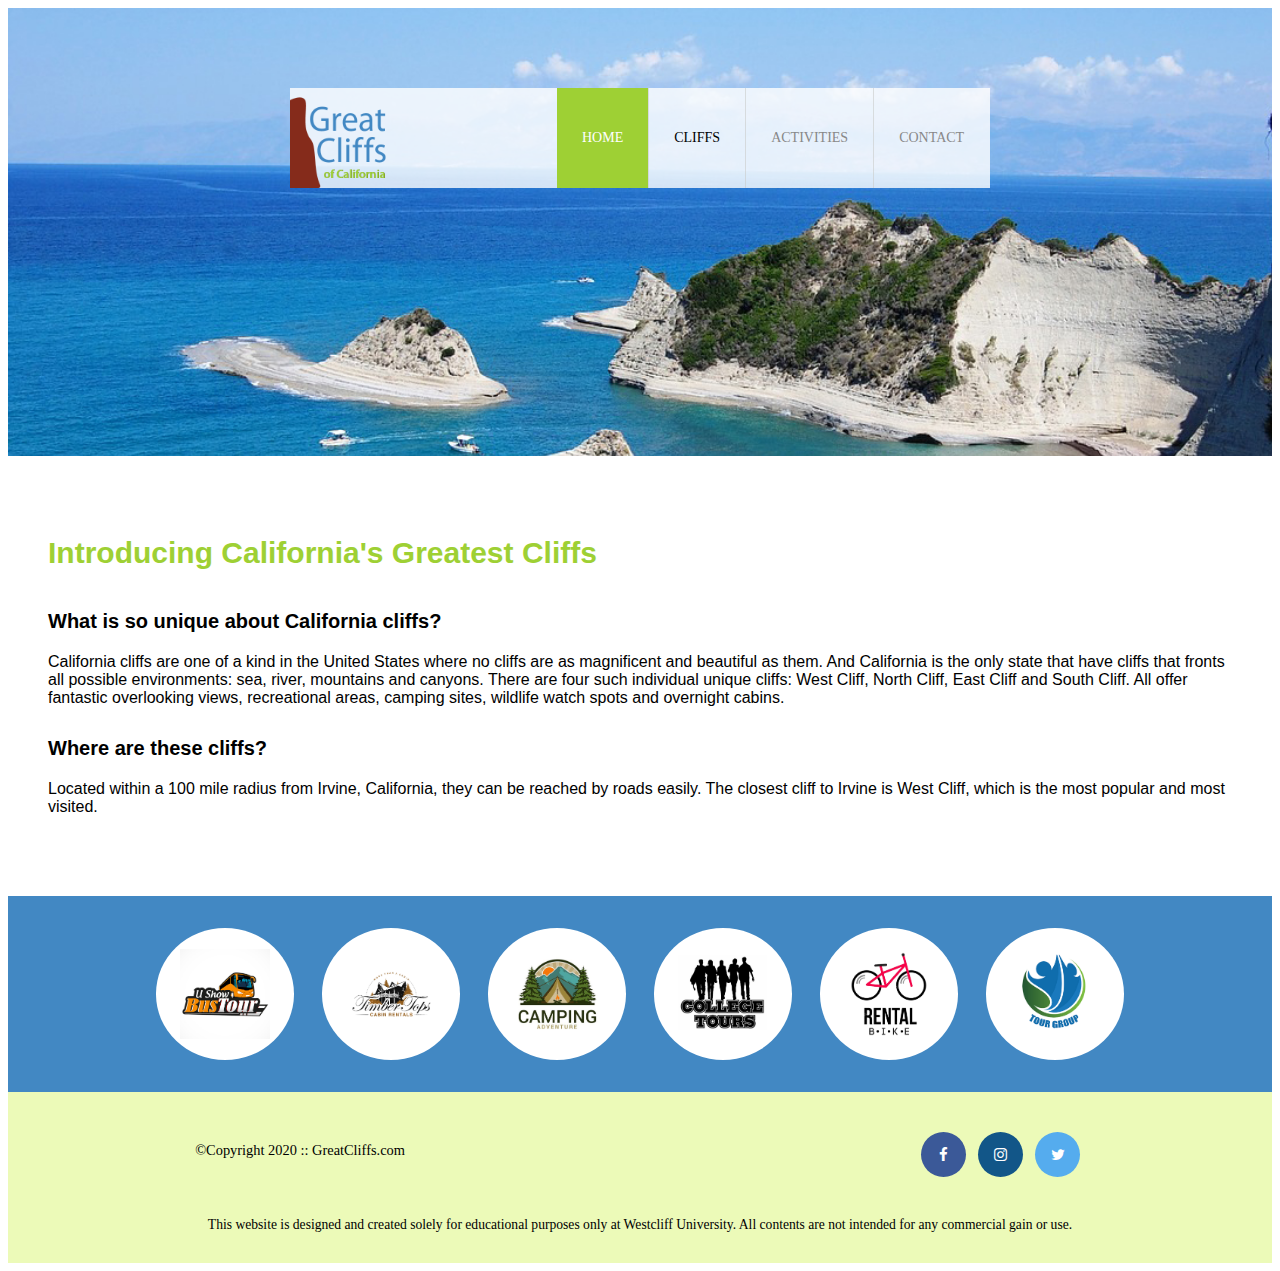
==== index.html @ 865ef102 "updated from week2" ====
<html>
<head>
    <title>Great Cliffs of California</title>
    <meta charset="utf-8">
    <!-- Font Awesome-->
    <link rel="stylesheet" href="https://cdnjs.cloudflare.com/ajax/libs/font-awesome/4.7.0/css/font-awesome.min.css">
    <link rel="stylesheet" type="text/css" href="style.css">
</head>
<body id="home">
<div id="container">
    <header>
        <div class="main-header">
            <div class="logo">
                <img src="images/logo.png" alt="Great Cliffs Logo" width="125">
            </div>
            <nav class="main-menu">
                <ul>
                    <li class="active"><a href="index.html">Home</a></li>
                    <li>Cliffs</li>
                    <li><a href="activities.html">Activities</a></li>
                    <li><a href="contact.html">Contact</a></li>
                  </ul>
            </nav>
        </div>
    </header>
    <main>
        <h2>Introducing California's Greatest Cliffs</h2>
        <h3>What is so unique about California cliffs?</h3>
        <p>California cliffs are one of a kind in the United States where no cliffs are as magnificent and beautiful as them. And California is the only state that have cliffs that fronts all possible environments: sea, river, mountains and canyons. There are four such individual unique cliffs: West Cliff, North Cliff, East Cliff and South Cliff. All offer fantastic overlooking views, recreational areas, camping sites, wildlife watch spots and overnight cabins.</p>
        <h3>Where are these cliffs?</h3>
        <p>Located within a 100 mile radius from Irvine, California, they can be reached by roads easily. The closest cliff to Irvine is West Cliff, which is the most popular and most visited.</p>
    </main>
    <section>
        <ul id="partners">
            <li class="partner"><img src="images/partners/partner-bustour.png" alt="Partner Bus Tours"></li>
            <li class="partner"><img src="images/partners/partner-cabinrental.png" alt="Partner Cabin Rental"></li>
            <li class="partner"><img src="images/partners/partner-campingadv.png" alt="Partner Camping Adventure"></li>
            <li class="partner"><img src="images/partners/partner-collegetours.png" alt="Partner College Tours"></li>
            <li class="partner"><img src="images/partners/partner-rentalbike.png" alt="Partner Bike Rentals"></li>
            <li class="partner"><img src="images/partners/partner-tourgroup.png" alt="Partner Tour Group"></li>
        </ul>
    </section>
    <footer>
        <div id="nondisclaimer">
            <div class="copy">&copy;Copyright 2020 :: GreatCliffs.com</div>
            <div class="social">
                <a href="#" class="fa fa-facebook"></a>
                <a href="#" class="fa fa-instagram"></a>
                <a href="#" class="fa fa-twitter"></a>
            </div>
        </div>
        <div id="disclaimer">
            <p>This website is designed and created solely for educational purposes only at Westcliff University. All contents are not intended for any commercial gain or use.</p>
        </div>
    </footer>
</div>
</body>




</html>
---- style.css ----
/*Header*/
    header {
        width: 100%;
        min-height: 400px;
        padding-top: 3em;
    }
    #home header {
        background: no-repeat lightgray url(images/cliff_ocean.jpg);
        background-size: 1500px;
    }
    #activities header {
        background: no-repeat lightgray url(images/runfly.jpeg);
        background-size: 1500px;
    }
    #contact header {
        background: no-repeat lightgray url(images/cliff_rock.jpeg);
        background-size: 1500px;
    }
    .main-header {
        background-color: rgb(255, 255, 255, 0.8);
        width: 700px;
        margin: 2em auto 0 auto;
        min-height: 100px;
        height: 100px;
    }
    .main-header .logo img {
        width: 100px;
        height: 100px;
        margin: 0 2em 0 0;
        float: left;
    }
    /* Navigation */
    .main-menu {
        margin-left: 227px;
        font-weight: 400;
    }
    .main-menu ul li {
        list-style-type: none;
        display: inline-block;
        float: left;
        padding-left: 25px;
        padding-right: 25px;
        border-left: 1px solid rgba(202, 204, 202, 0.6);
        line-height: 100px;
        text-transform: uppercase;
        font-size: 14px;
    }
    .main-menu ul li a {
        text-decoration: none;
        color: #888;
    }
    .main-menu ul li a:hover {
        color: #9ed034;
    }
    .main-menu ul li.active {
        background:#9ed034;
        border:none;
    }
    .main-menu ul li.active a {
        color: #fff;
    }
    /* Main */
    main {
        margin-left:40px;
        margin-top: 80px;
        margin-bottom: 80px;
        margin-right:40px;
        font-family: Arial, Helvetica, sans-serif;
    }
    main h2 {
        font-size: 30px;
        color:#9ed034;
        margin-bottom: 40px;
    }
    main h3 {
        font-size:20px;
        margin-top: 30px;
    }
    section {
        width: 100%;
        background-color: #4288c3;
    }
    section #partners {
        width: 1200px;
        padding: 2em 0 2em 0;
        margin: 0 auto;
        text-align: center;
    }
    section #partners .partner {
        display: inline-block;
        margin: 0 0.75em;
        padding: 1.3em 1.5em;
        background-color: #fff;
        border-radius: 50%;
    }
    section #partners .partner img {
        width: 90px;
        height: 90px;
    }
    footer {
        width: 100%;
        height: 155px;
        padding-bottom: 1em;
        background-color: #ecfab8;
    }
    footer #nondisclaimer .copy {
        padding: 3.5em 3.5em 3.5em 13em;
        float:left;
        font-size: 0.9em;
    }
    footer #nondisclaimer .social {
        padding: 2.5em;
        margin-right: 9.25em;
        float: right;
    }
    footer #disclaimer {
        clear:both;
    }
    footer #disclaimer {
        font-size: 0.85em;
        text-align:center
    }
    footer #nondisclaimer .social .fa {
        padding: 15px;
        font-size: 15px;
        width: 15px;
        text-align: center;
        text-decoration: none;
        margin: 0 4px;
        border-radius: 50%;
    }
    footer #nondisclaimer .social .fa:hover {
        opacity: 0.7;
    }
    footer #nondisclaimer .social .fa-facebook {
        background: #3B5998;
        color:white;
    }
    footer #nondisclaimer .social .fa-twitter {
        background: #55ACEE;
        color:white;
    }
    footer #nondisclaimer .social .fa-instagram {
        background: #125688;
        color:white;
    }
    table {
        width: 1000px;
        margin: 4em auto 0 auto;
    }
    caption {
        background:#852B1B;
        height: 40px;
        color:#fff;
        font-size: 1.3em;
        font-weight:bold;
        padding-top: 1em;

    }
    thead {
        background: #BDE1FF;
    }
    tbody {
        background:#EEFFE6;
        text-align: center;
    }
    th,td {
        width: 225px;
        height: 75px;
        vertical-align: middle;
        border: solid 1px #852B1B;
    }
    th:first-child {
        width: 125px;
        height: 50px;
        background: #4977D1;
        color: #fff;
    }
    td:first-child {
        font-weight: bold;
        background: #BDE1FF;
    }
body#contact h1 {
    color: #9ed034;
    margin-top: 20px;
    margin-bottom: 40px;
    margin-left: 60px;
}
body#contact .textbox label {
    display: block;
    font-size: 1rem;
}
body#contact .textbox input {
    margin-bottom: 10px;
}
body#contact .commentbox label {
    display: block;
    margin-bottom: 10px;
    font-weight: bold;
    margin-top: 20px;
}

body#contact .commentbox textarea {
    width: 100%;
    height: 150px;
    resize: vertical;
}

body#contact form .button input[type="submit"] {
    background-color: #4977D1;
    color: #fff;
    padding: 10px 20px;
    border: none;
    cursor: pointer;
    width: 120px;
    margin-top: 10px; 
    margin-left: 285px;
    font-weight: bold;
}
body#contact legend {
    color: #4977D1;
    font-weight: bold;
    font-size: medium;
    text-transform: uppercase;
}
body#contact form {
    border: 2px solid #9ed034;
    padding: 20px;
    margin-left: 40px;
}
body#contact .contactinfo .phone span:first-child,
body#contact .contactinfo .email span:first-child {
    font-weight: bold;
    margin-left: 60px;
}
body#contact form {
    border: none;
}
body#contact fieldset {
    border: 1px solid #9ed034;
    padding: 20px;
}

body#contact legend {
    color: #4977D1;
    font-weight: bold;
    padding: 0 10px;
}
body#contact .textbox, 
body#contact .radios, 
body#contact .commentbox, 
body#contact .button {
    padding-bottom: 20px;
}
body#contact form label {
    font-weight: bold;
    font-size: medium;
}
body#contact .textbox input[type="text"], 
body#contact .textbox input[type="email"],
body#contact .commentbox textarea {
    width: 400px;
}
body#contact p {
    margin-left: 60px;
    margin-bottom: 30px;
}
body#contact select{
    width: 150px;
}
body#contact select option {
    text-align: center;
}
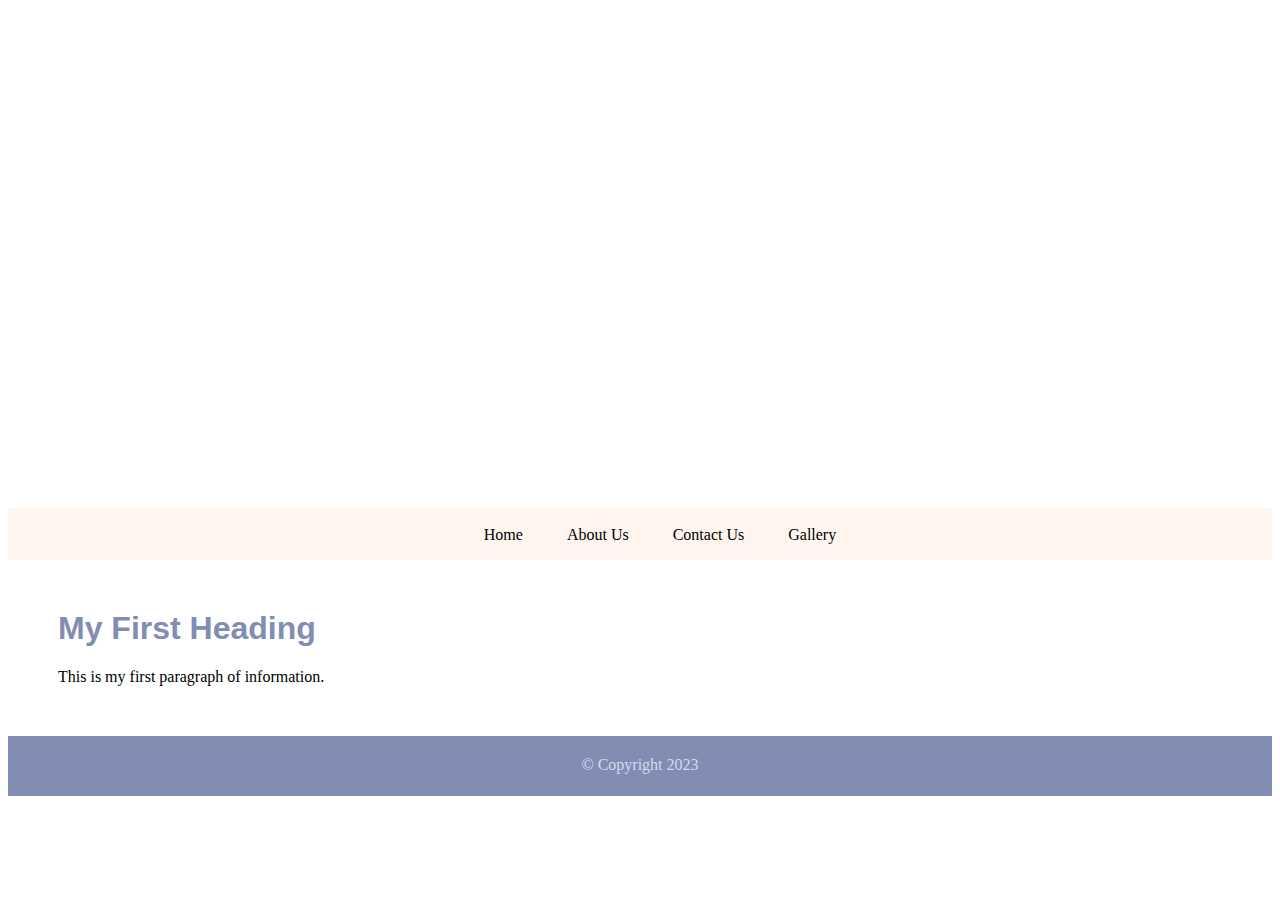
==== commit 68b46b63: "update w2d2" ====
--- a/index.html
+++ b/index.html
@@ -1,62 +1,31 @@
 <html>
 <head>
-    <title>Great Cliffs of California</title>
-    <meta charset="utf-8">
-    <!-- Font Awesome-->
-    <link rel="stylesheet" href="https://cdnjs.cloudflare.com/ajax/libs/font-awesome/4.7.0/css/font-awesome.min.css">
-    <link rel="stylesheet" type="text/css" href="style.css">
+    <title>My Branding Page</title>
+<link rel="stylesheet" href="style.css">
 </head>
-<body id="home">
+<body>
+<!-- Container is to wrap everything -->
 <div id="container">
-    <header>
-        <div class="main-header">
-            <div class="logo">
-                <img src="images/logo.png" alt="Great Cliffs Logo" width="125">
-            </div>
-            <nav class="main-menu">
-                <ul>
-                    <li class="active"><a href="index.html">Home</a></li>
-                    <li>Cliffs</li>
-                    <li><a href="activities.html">Activities</a></li>
-                    <li><a href="contact.html">Contact</a></li>
-                  </ul>
-            </nav>
-        </div>
-    </header>
+<!-- Website Brand -->
+    <header style="font-size: 60px;color:#fff;">My Webpage Brand</header>
+<!-- Main Navigation -->    
+    <nav>
+        <ul>
+            <li><a href="index.html">Home</a></li>
+            <li><a href="page2.html">About Us</a></li>
+            <li><a href="page3.html">Contact Us</a></li>
+            <li>Gallery</li>
+        </ul>
+    </nav>
+<!-- Main Content -->
     <main>
-        <h2>Introducing California's Greatest Cliffs</h2>
-        <h3>What is so unique about California cliffs?</h3>
-        <p>California cliffs are one of a kind in the United States where no cliffs are as magnificent and beautiful as them. And California is the only state that have cliffs that fronts all possible environments: sea, river, mountains and canyons. There are four such individual unique cliffs: West Cliff, North Cliff, East Cliff and South Cliff. All offer fantastic overlooking views, recreational areas, camping sites, wildlife watch spots and overnight cabins.</p>
-        <h3>Where are these cliffs?</h3>
-        <p>Located within a 100 mile radius from Irvine, California, they can be reached by roads easily. The closest cliff to Irvine is West Cliff, which is the most popular and most visited.</p>
+<h1>My First Heading</h1>
+<p>This is my first paragraph of information.</p>
     </main>
-    <section>
-        <ul id="partners">
-            <li class="partner"><img src="images/partners/partner-bustour.png" alt="Partner Bus Tours"></li>
-            <li class="partner"><img src="images/partners/partner-cabinrental.png" alt="Partner Cabin Rental"></li>
-            <li class="partner"><img src="images/partners/partner-campingadv.png" alt="Partner Camping Adventure"></li>
-            <li class="partner"><img src="images/partners/partner-collegetours.png" alt="Partner College Tours"></li>
-            <li class="partner"><img src="images/partners/partner-rentalbike.png" alt="Partner Bike Rentals"></li>
-            <li class="partner"><img src="images/partners/partner-tourgroup.png" alt="Partner Tour Group"></li>
-        </ul>
-    </section>
-    <footer>
-        <div id="nondisclaimer">
-            <div class="copy">&copy;Copyright 2020 :: GreatCliffs.com</div>
-            <div class="social">
-                <a href="#" class="fa fa-facebook"></a>
-                <a href="#" class="fa fa-instagram"></a>
-                <a href="#" class="fa fa-twitter"></a>
-            </div>
-        </div>
-        <div id="disclaimer">
-            <p>This website is designed and created solely for educational purposes only at Westcliff University. All contents are not intended for any commercial gain or use.</p>
-        </div>
-    </footer>
+<!-- Footer -->
+    
+    <footer>&copy; Copyright 2023</footer>
 </div>
+<!-- End Container -->
 </body>
-
-
-
-
 </html>--- a/style.css
+++ b/style.css
@@ -1,273 +1,89 @@
-    /*Header*/
-    header {
-        width: 100%;
-        min-height: 400px;
-        padding-top: 3em;
-    }
-    #home header {
-        background: no-repeat lightgray url(images/cliff_ocean.jpg);
-        background-size: 1500px;
-    }
-    #activities header {
-        background: no-repeat lightgray url(images/runfly.jpeg);
-        background-size: 1500px;
-    }
-    #contact header {
-        background: no-repeat lightgray url(images/cliff_rock.jpeg);
-        background-size: 1500px;
-    }
-    .main-header {
-        background-color: rgb(255, 255, 255, 0.8);
-        width: 700px;
-        margin: 2em auto 0 auto;
-        min-height: 100px;
-        height: 100px;
-    }
-    .main-header .logo img {
-        width: 100px;
-        height: 100px;
-        margin: 0 2em 0 0;
-        float: left;
-    }
-    /* Navigation */
-    .main-menu {
-        margin-left: 227px;
-        font-weight: 400;
-    }
-    .main-menu ul li {
-        list-style-type: none;
-        display: inline-block;
-        float: left;
-        padding-left: 25px;
-        padding-right: 25px;
-        border-left: 1px solid rgba(202, 204, 202, 0.6);
-        line-height: 100px;
-        text-transform: uppercase;
-        font-size: 14px;
-    }
-    .main-menu ul li a {
-        text-decoration: none;
-        color: #888;
-    }
-    .main-menu ul li a:hover {
-        color: #9ed034;
-    }
-    .main-menu ul li.active {
-        background:#9ed034;
-        border:none;
-    }
-    .main-menu ul li.active a {
-        color: #fff;
-    }
-    /* Main */
-    main {
-        margin-left:40px;
-        margin-top: 80px;
-        margin-bottom: 80px;
-        margin-right:40px;
-        font-family: Arial, Helvetica, sans-serif;
-    }
-    main h2 {
-        font-size: 30px;
-        color:#9ed034;
-        margin-bottom: 40px;
-    }
-    main h3 {
-        font-size:20px;
-        margin-top: 30px;
-    }
-    section {
-        width: 100%;
-        background-color: #4288c3;
-    }
-    section #partners {
-        width: 1200px;
-        padding: 2em 0 2em 0;
-        margin: 0 auto;
-        text-align: center;
-    }
-    section #partners .partner {
-        display: inline-block;
-        margin: 0 0.75em;
-        padding: 1.3em 1.5em;
-        background-color: #fff;
-        border-radius: 50%;
-    }
-    section #partners .partner img {
-        width: 90px;
-        height: 90px;
-    }
-    footer {
-        width: 100%;
-        height: 155px;
-        padding-bottom: 1em;
-        background-color: #ecfab8;
-    }
-    footer #nondisclaimer .copy {
-        padding: 3.5em 3.5em 3.5em 13em;
-        float:left;
-        font-size: 0.9em;
-    }
-    footer #nondisclaimer .social {
-        padding: 2.5em;
-        margin-right: 9.25em;
-        float: right;
-    }
-    footer #disclaimer {
-        clear:both;
-    }
-    footer #disclaimer {
-        font-size: 0.85em;
-        text-align:center
-    }
-    footer #nondisclaimer .social .fa {
-        padding: 15px;
-        font-size: 15px;
-        width: 15px;
-        text-align: center;
-        text-decoration: none;
-        margin: 0 4px;
-        border-radius: 50%;
-    }
-    footer #nondisclaimer .social .fa:hover {
-        opacity: 0.7;
-    }
-    footer #nondisclaimer .social .fa-facebook {
-        background: #3B5998;
-        color:white;
-    }
-    footer #nondisclaimer .social .fa-twitter {
-        background: #55ACEE;
-        color:white;
-    }
-    footer #nondisclaimer .social .fa-instagram {
-        background: #125688;
-        color:white;
-    }
-    table {
-        width: 1000px;
-        margin: 4em auto 0 auto;
-    }
-    caption {
-        background:#852B1B;
-        height: 40px;
-        color:#fff;
-        font-size: 1.3em;
-        font-weight:bold;
-        padding-top: 1em;
+header {
+    background: url(images/central_park.jpg) 0 -200px no-repeat;/*Places images as background*/
+    background-size: 1500px;
+    height: 400px;/*Sets the header height*/
+    /*background position: 0 -200px;*/
+    /*background-repeat; no repeat*/
+    padding-top: 100px;
+    padding-left: 100px;
+    font-weight: bold;
+    font-family: Arial, Helvetica, sans-serif;
+}
+li {
+    list-style-type: none;
+    display: inline;
+    padding: 0 20px;
+}
+li a {
+    text-decoration: none;/*Remove underline*/
+}
+li a:link {
+    color:#000;/*before click*/
+}
+li a:visited {
+    color:#818db3;/*After Click*/
+}
+li a:hover {
+    color: #333;/*Mouse Over*/
 
-    }
-    thead {
-        background: #BDE1FF;
-    }
-    tbody {
-        background:#EEFFE6;
-        text-align: center;
-    }
-    th,td {
-        width: 225px;
-        height: 75px;
-        vertical-align: middle;
-        border: solid 1px #852B1B;
-    }
-    th:first-child {
-        width: 125px;
-        height: 50px;
-        background: #4977D1;
-        color: #fff;
-    }
-    td:first-child {
-        font-weight: bold;
-        background: #BDE1FF;
-    }
-body#contact h1 {
-    color: #9ed034;
-    margin-top: 20px;
-    margin-bottom: 40px;
-    margin-left: 60px;
 }
-body#contact .textbox label {
+li a:active {
+    color: #753a30;/*Mouse Down*/
+}
+nav {
+    background-color: rgb(255, 245, 238);/*Uses Red Green Blue*/
+    height: 50px;
+    text-align: center;
+    padding-top: 2px;
+}
+main {
+    margin: 50px;
+}
+main h1 {
+    color: rgb(129,141,179);
+    font-family: Arial;
+}
+table {
+    margin-top: 35px;
+}
+table, caption, th, td {
+    border:1px solid #000;
+}
+td, th{
+    width: 150px;
+    height: 35px;
+    text-align: center;
+}
+caption {
+    text-transform: uppercase;
+    font-weight: bolder;
+    height:40px;
+    padding-top: 15px;
+    color: #753a30;
+}
+label {
     display: block;
-    font-size: 1rem;
+    margin:15px 0 0 0;
+
 }
-body#contact .textbox input {
-    margin-bottom: 10px;
+input {
+    width: 300px;
 }
-body#contact .commentbox label {
+input[type= "radio"] {
+    width: 25px;
+}
+textarea {
+    width: 300px;
+}
+input[type="submit"] {
     display: block;
-    margin-bottom: 10px;
-    font-weight: bold;
-    margin-top: 20px;
+    margin: 20px 0 10px 0;
+    width:100px;
 }
-
-body#contact .commentbox textarea {
-    width: 100%;
-    height: 150px;
-    resize: vertical;
-}
-
-body#contact form .button input[type="submit"] {
-    background-color: #4977D1;
-    color: #fff;
-    padding: 10px 20px;
-    border: none;
-    cursor: pointer;
-    width: 120px;
-    margin-top: 10px; 
-    margin-left: 285px;
-    font-weight: bold;
-}
-body#contact legend {
-    color: #4977D1;
-    font-weight: bold;
-    font-size: medium;
-    text-transform: uppercase;
-}
-body#contact form {
-    border: 2px solid #9ed034;
-    padding: 20px;
-    margin-left: 40px;
-}
-body#contact .contactinfo .phone span:first-child,
-body#contact .contactinfo .email span:first-child {
-    font-weight: bold;
-    margin-left: 60px;
-}
-body#contact form {
-    border: none;
-}
-body#contact fieldset {
-    border: 1px solid #9ed034;
-    padding: 20px;
-}
-
-body#contact legend {
-    color: #4977D1;
-    font-weight: bold;
-    padding: 0 10px;
-}
-body#contact .textbox, 
-body#contact .radios, 
-body#contact .commentbox, 
-body#contact .button {
-    padding-bottom: 20px;
-}
-body#contact form label {
-    font-weight: bold;
-    font-size: medium;
-}
-body#contact .textbox input[type="text"], 
-body#contact .textbox input[type="email"],
-body#contact .commentbox textarea {
-    width: 400px;
-}
-body#contact p {
-    margin-left: 60px;
-    margin-bottom: 30px;
-}
-body#contact select{
-    width: 150px;
-}
-body#contact select option {
+footer {
+    height: 40px;
+    background-color: rgb(129, 141, 179);
     text-align: center;
+    padding-top: 20px;
+    color:rgb(211, 218, 240);
 }